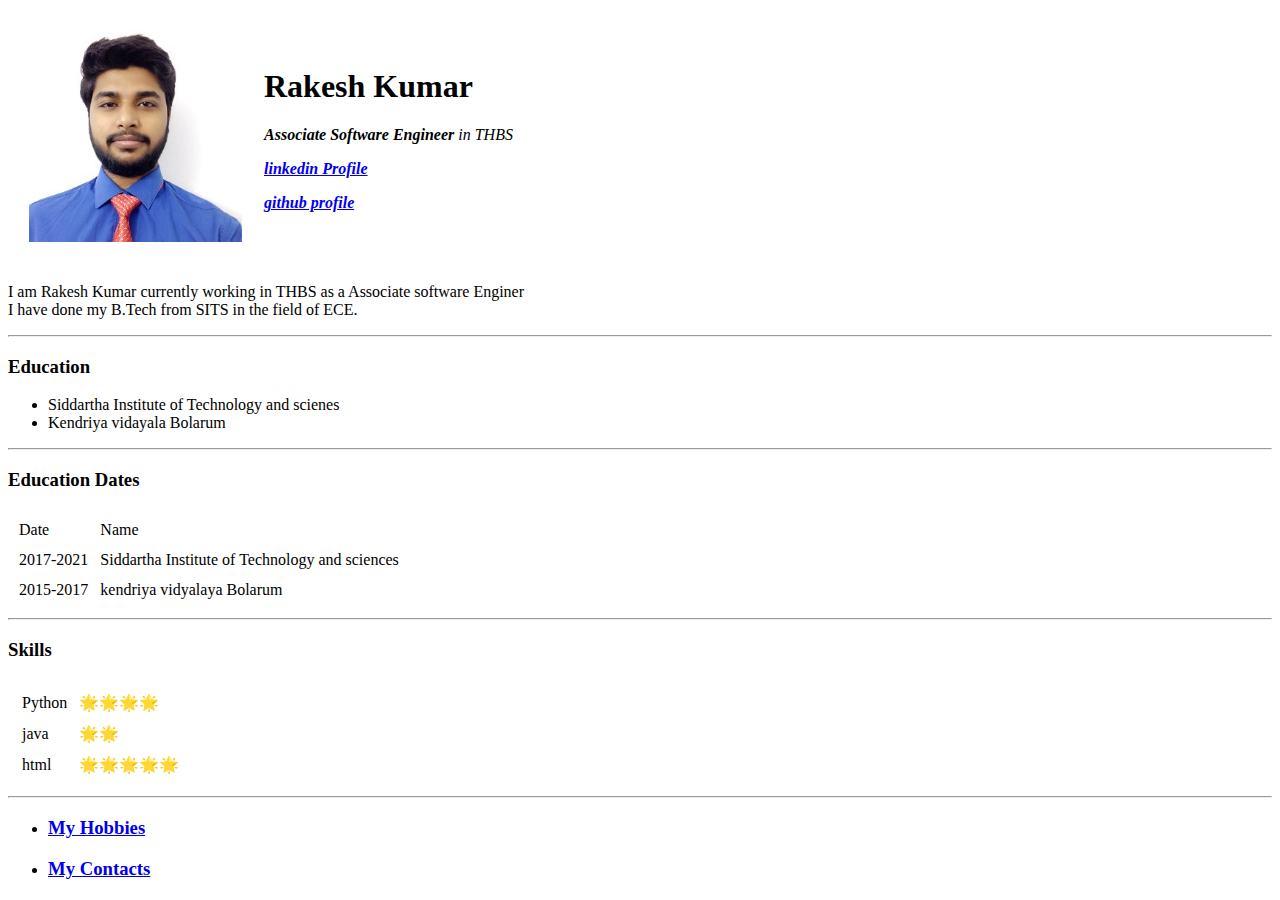
==== index.html @ 25ed3b2a "Resume using HTML only" ====
<!DOCTYPE html>
<html lang="en" dir="ltr">

<head>
  <meta charset="utf-8">
  <title>Rakesh's Personal Website </title>
</head>

<body>

  <table cellspacing="20">
    <tr>
      <td><img src="images/rakesh.jpg" alt="Rakesh kumar profile image" size="small"></td>
      <td>
        <h1>Rakesh Kumar</h1>
        <!-- This is good practice -->
        <p> <em><strong> Associate Software Engineer</strong> in THBS </em> </p>
        <p> <em> <strong> <a href="https://www.linkedin.com/in/rakesh-kumar-6b3228145/">linkedin Profile</a></strong> </em> </p>
        <p> <em> <strong> <a href="https://github.com/rakesh7097">github profile</a></strong> </em> </p>
      </td>

    </tr>
  </table>

  <!-- this is bad practice
  <p><i> <b>Associate Software Engineerr </b> in THBS </i> </p> -->



  <p>
    I am Rakesh Kumar currently working in THBS as a Associate software Enginer<br>
    I have done my B.Tech from SITS in the field of ECE.
  </p>
  <hr>

  <h3>Education</h3>
  <ul>
    <li>Siddartha Institute of Technology and scienes </li>
    <li>Kendriya vidayala Bolarum </li>
  </ul>
  <hr>

  <h3>Education Dates</h3>
  <table cellspacing="10">
    <thead>
      <tr>
        <td>Date</td>
        <td>Name</td>
      </tr>
    </thead>

    <tbody>
      <tr>
        <td>2017-2021</td>
        <td>Siddartha Institute of Technology and sciences</td>
      </tr>
      <tr>
        <td>2015-2017</td>
        <td>kendriya vidyalaya Bolarum </td>
      </tr>

    </tbody>
  </table>

  <hr>

  <h3>Skills</h3>

  <table >
    <tr>
      <td>
        <table cellspacing="10">
          <tr>
            <td>Python</td>
            <td>🌟🌟🌟🌟</td>
          </tr>
          <tr>
            <td>java</td>
            <td>🌟🌟</td>
          </tr>
          <tr>
            <td>html</td>
            <td>🌟🌟🌟🌟🌟</td>
          </tr>
        </table>
      </td>
  </table>


  <hr>

  <ul>
    <li> <h3> <a href="Hobbies.html">My Hobbies</a> </h3>  </li>
    <li> <h3> <a href="contact.html">My Contacts</a> </h3>  </li>
  </ul>






</body>

</html>
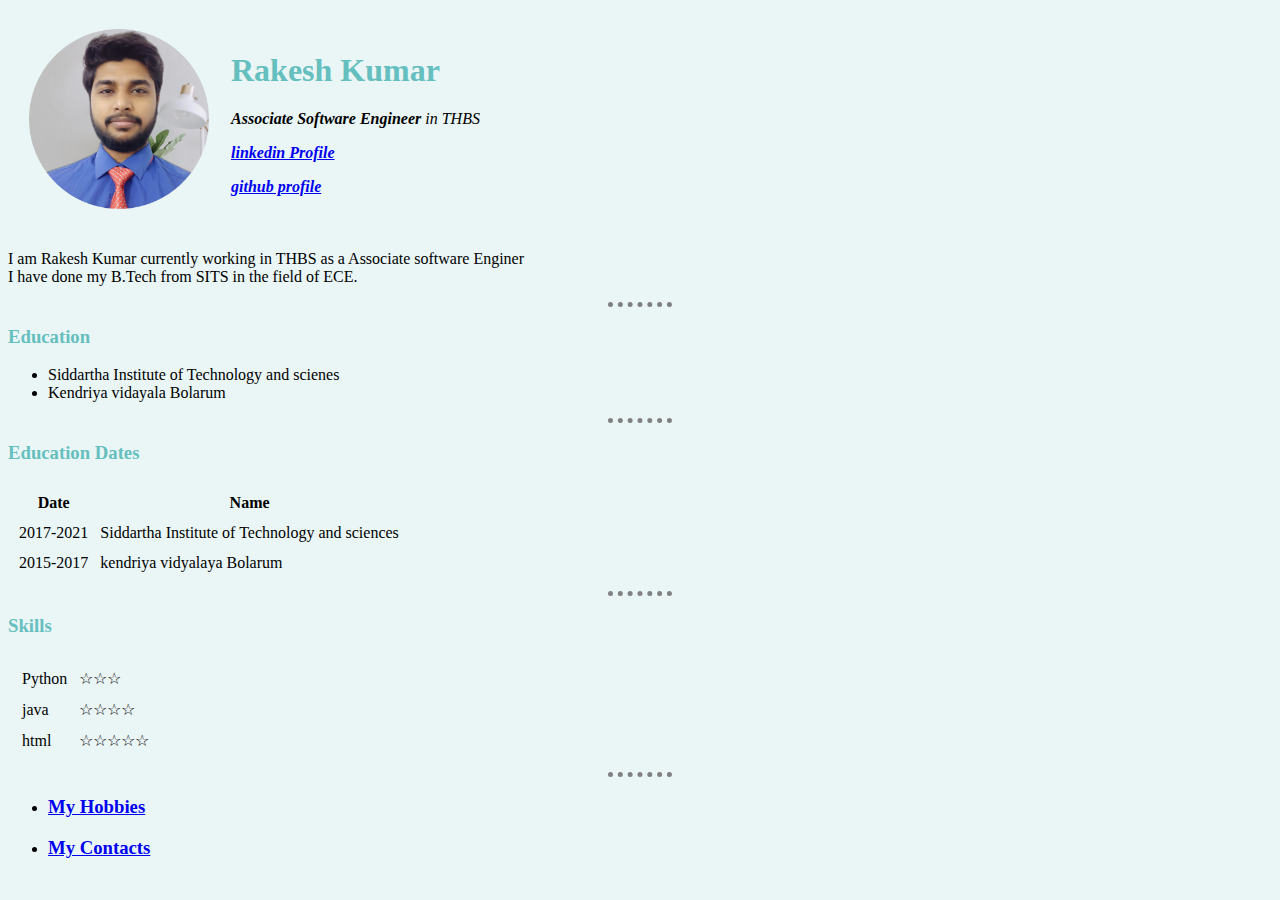
==== commit efcc85ca: "add new" ====
--- a/index.html
+++ b/index.html
@@ -4,13 +4,17 @@
 <head>
   <meta charset="utf-8">
   <title>Rakesh's Personal Website </title>
+  <link rel="stylesheet" href="css/style.css">
 </head>
 
-<body>
+
+
+
+<body >
 
   <table cellspacing="20">
     <tr>
-      <td><img src="images/rakesh.jpg" alt="Rakesh kumar profile image" size="small"></td>
+      <td><img src="images/profile-pic.png" alt="Rakesh kumar profile image" size="small"></td>
       <td>
         <h1>Rakesh Kumar</h1>
         <!-- This is good practice -->
@@ -44,8 +48,8 @@
   <table cellspacing="10">
     <thead>
       <tr>
-        <td>Date</td>
-        <td>Name</td>
+        <th>Date</td>
+        <th>Name</td>
       </tr>
     </thead>
 
@@ -72,15 +76,15 @@
         <table cellspacing="10">
           <tr>
             <td>Python</td>
-            <td>🌟🌟🌟🌟</td>
+            <td>☆☆☆</td>
           </tr>
           <tr>
             <td>java</td>
-            <td>🌟🌟</td>
+            <td>☆☆☆☆</td>
           </tr>
           <tr>
             <td>html</td>
-            <td>🌟🌟🌟🌟🌟</td>
+            <td>☆☆☆☆☆</td>
           </tr>
         </table>
       </td>
--- a/css/style.css
+++ b/css/style.css
@@ -0,0 +1,24 @@
+body{
+  background-color: #EAF6F6;
+}
+
+hr{
+
+border-style: none;
+border-top-style: dotted;
+border-color: grey;
+border-width: 5px;
+width:  5%;
+}
+
+h1{
+  color: #66BFBF;
+}
+h3{
+  color: #66BFBF;
+
+}
+img{
+  width: 180px;
+  height: 180px;
+}
